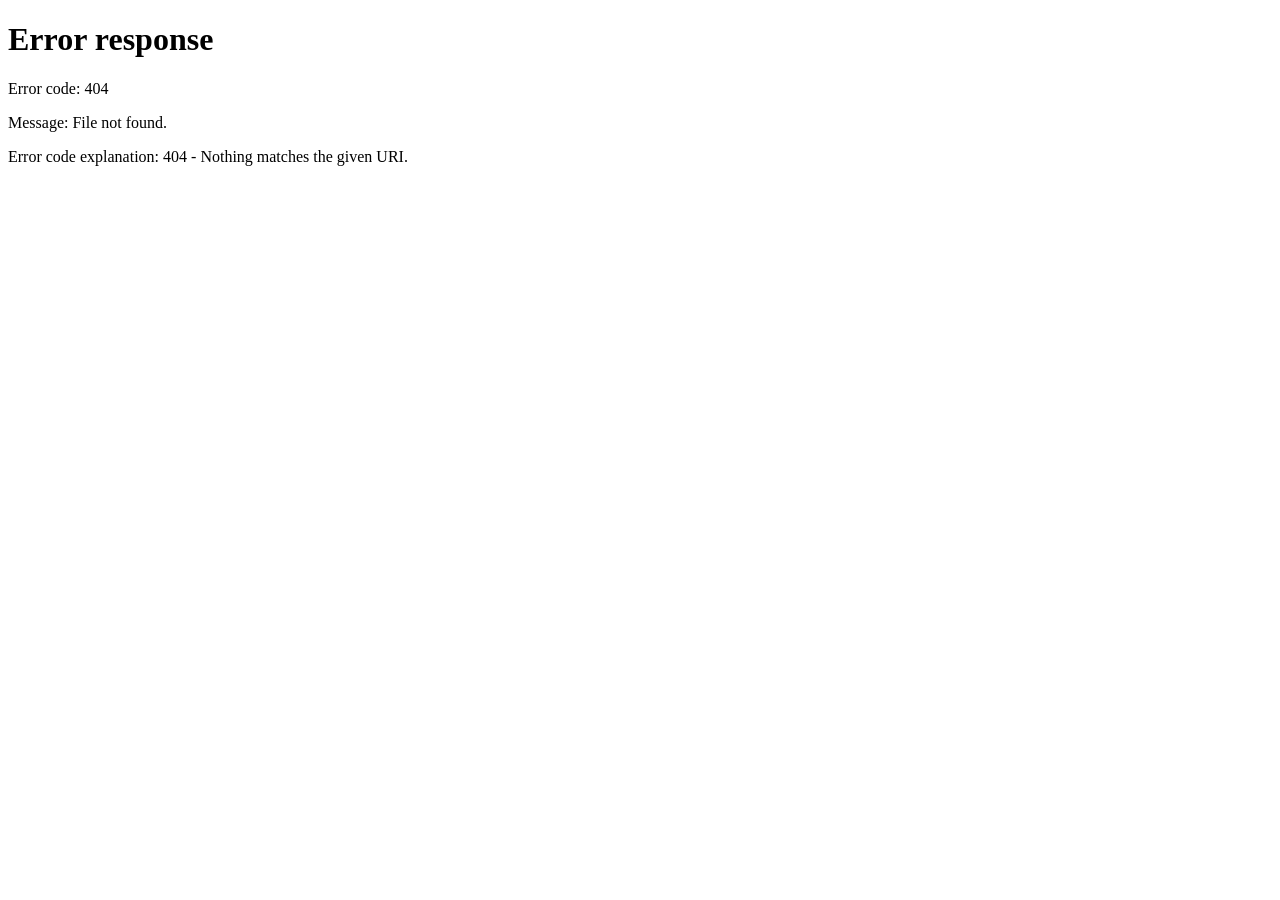
==== frontend/index.html @ fc5b46aa "Initial Commit" ====
<!-- 
Frontend Index - Serve this as the main page
To use: Copy index.html to a web server or access via Flask/FastAPI
-->

<!DOCTYPE html>
<html>
<head>
    <meta http-equiv="refresh" content="0;url=/static/index.html" />
</head>
<body>
    <p>Redirecting to Ancient Script Decoder...</p>
</body>
</html>
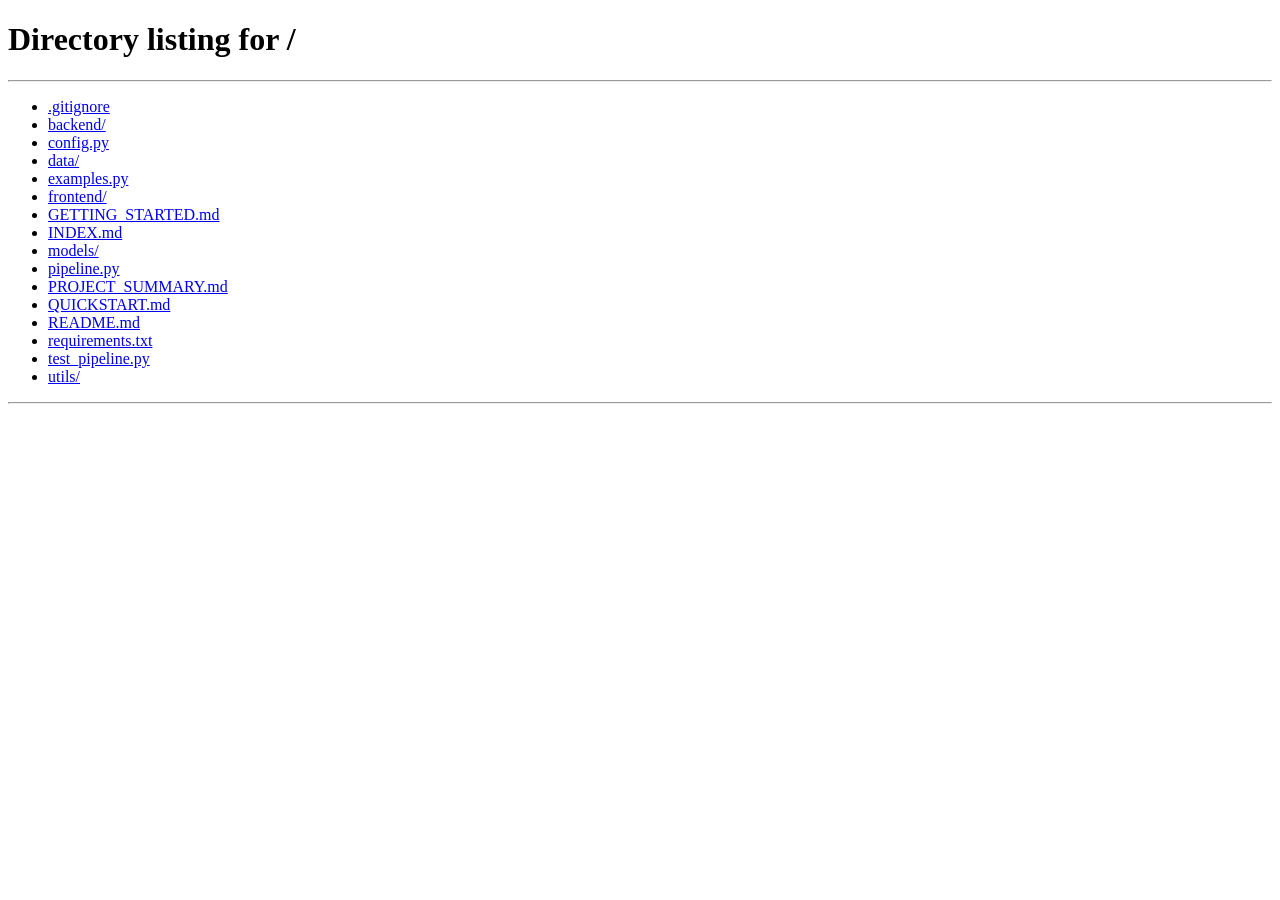
==== commit d9fbb5ca: "Fixed Errors" ====
--- a/frontend/index.html
+++ b/frontend/index.html
@@ -6,7 +6,7 @@
 <!DOCTYPE html>
 <html>
 <head>
-    <meta http-equiv="refresh" content="0;url=/static/index.html" />
+    <meta http-equiv="refresh" content="0;url=/" />
 </head>
 <body>
     <p>Redirecting to Ancient Script Decoder...</p>
